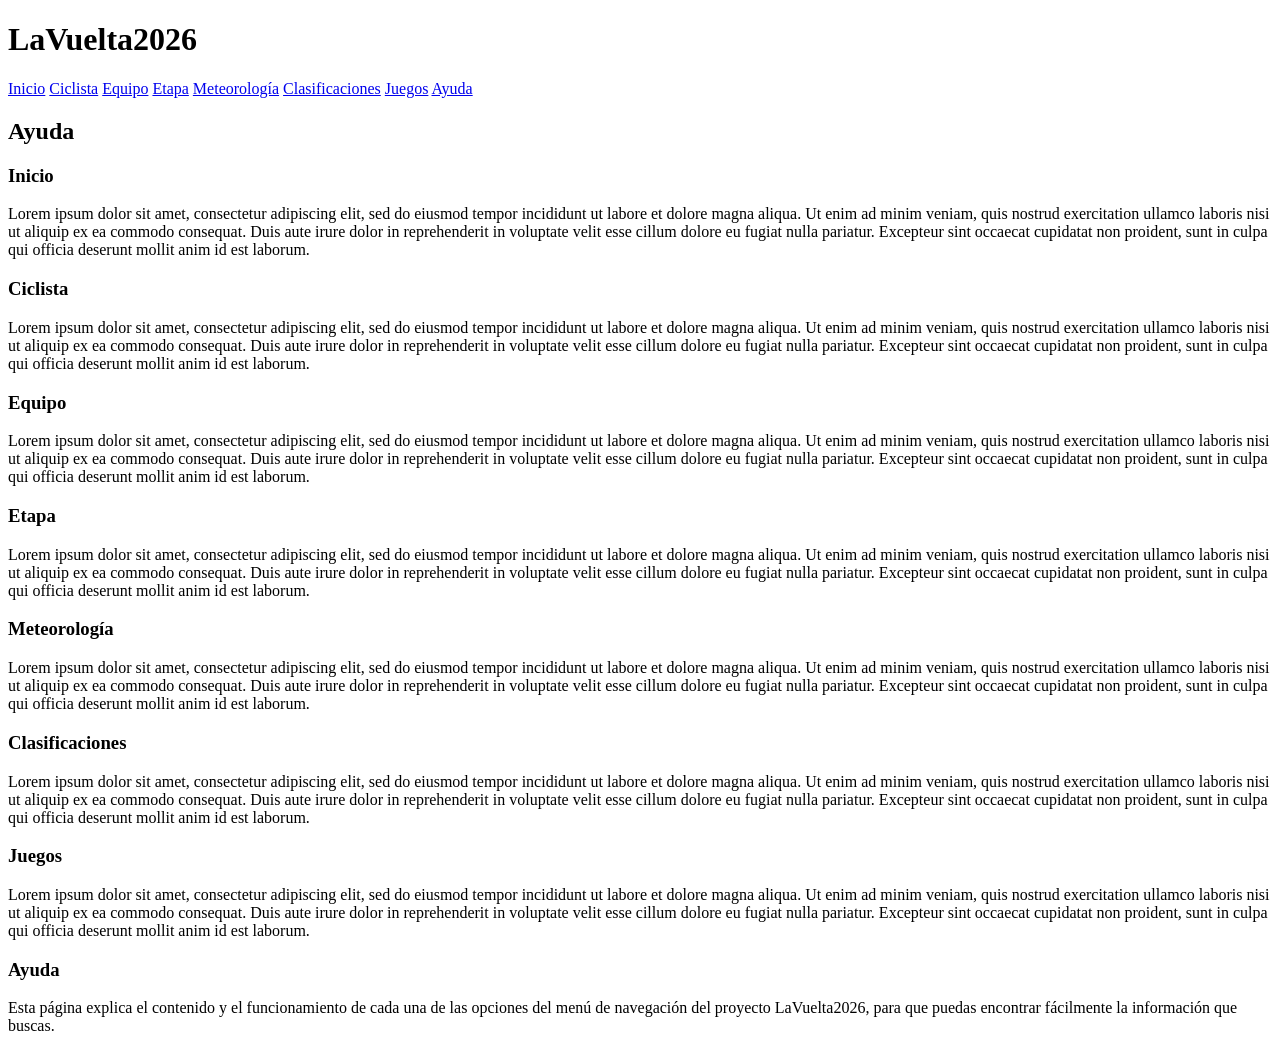
==== ayuda.html @ b2195c82 "P4: completa ejercicios 2-8 según el guion (encabezado común, ayuda, ciclista 2025, formulario de ju" ====
<!DOCTYPE HTML>

<html lang="es">
<head>
    <!-- Datos que describen el documento -->
    <meta charset="UTF-8" />
    <title>LaVuelta2026:Ayuda</title>

    <meta name="author" content="David González" />
    <meta name="description" content="Documento ayuda.html del proyecto LaVuelta2026" />
   
    <meta name ="viewport" content ="width=device-width, initial-scale=1.0" />

    <!--Enlace a las hojas de estilo-->
    <link rel="stylesheet" type="text/css" href="estilo/estilo.css" />
    <link rel="stylesheet" type="text/css" href="estilo/layout.css" />
</head>

<body>
   <!-- contenido de ayuda.html  -->
    <header>
        <h1>LaVuelta2026</h1>
        <nav>
            <a href="index.html" title="Menú de inicio">Inicio</a>
            <a href="ciclista.html" title="Información sobre el ciclista">Ciclista</a>
            <a href="equipo.html" title="Información sobre el equipo">Equipo</a>
            <a href="etapa.html" title="Información sobre la etapa">Etapa</a>
            <a href="meteorologia.html" title="Información sobre la meteorología">Meteorología</a>
            <a href="clasificaciones.html" title="Información sobre las clasificaciones">Clasificaciones</a>
            <a href="juegos.html" title="Juegos relacionados">Juegos</a>
            <a href="ayuda.html" title="Ayuda de la página">Ayuda</a>
        </nav>
    </header>

    <h2>Ayuda</h2>

    <section>
        <h3>Inicio</h3>
        <p>
            Lorem ipsum dolor sit amet, consectetur adipiscing elit, sed do eiusmod tempor incididunt ut 
            labore et dolore magna aliqua. Ut enim ad minim veniam, quis nostrud exercitation ullamco 
            laboris nisi ut aliquip ex ea commodo consequat. Duis aute irure dolor in reprehenderit in 
            voluptate velit esse cillum dolore eu fugiat nulla pariatur. Excepteur sint occaecat cupidatat non 
            proident, sunt in culpa qui officia deserunt mollit anim id est laborum.
        </p>
    </section>

    <section>
        <h3>Ciclista</h3>
        <p>
            Lorem ipsum dolor sit amet, consectetur adipiscing elit, sed do eiusmod tempor incididunt ut 
            labore et dolore magna aliqua. Ut enim ad minim veniam, quis nostrud exercitation ullamco 
            laboris nisi ut aliquip ex ea commodo consequat. Duis aute irure dolor in reprehenderit in 
            voluptate velit esse cillum dolore eu fugiat nulla pariatur. Excepteur sint occaecat cupidatat non 
            proident, sunt in culpa qui officia deserunt mollit anim id est laborum.
        </p>
    </section>

    <section>
        <h3>Equipo</h3>
        <p>
            Lorem ipsum dolor sit amet, consectetur adipiscing elit, sed do eiusmod tempor incididunt ut 
            labore et dolore magna aliqua. Ut enim ad minim veniam, quis nostrud exercitation ullamco 
            laboris nisi ut aliquip ex ea commodo consequat. Duis aute irure dolor in reprehenderit in 
            voluptate velit esse cillum dolore eu fugiat nulla pariatur. Excepteur sint occaecat cupidatat non 
            proident, sunt in culpa qui officia deserunt mollit anim id est laborum.
        </p>
    </section>

    <section>
        <h3>Etapa</h3>
        <p>
            Lorem ipsum dolor sit amet, consectetur adipiscing elit, sed do eiusmod tempor incididunt ut 
            labore et dolore magna aliqua. Ut enim ad minim veniam, quis nostrud exercitation ullamco 
            laboris nisi ut aliquip ex ea commodo consequat. Duis aute irure dolor in reprehenderit in 
            voluptate velit esse cillum dolore eu fugiat nulla pariatur. Excepteur sint occaecat cupidatat non 
            proident, sunt in culpa qui officia deserunt mollit anim id est laborum.
        </p>
    </section>

    <section>
        <h3>Meteorología</h3>
        <p>
            Lorem ipsum dolor sit amet, consectetur adipiscing elit, sed do eiusmod tempor incididunt ut 
            labore et dolore magna aliqua. Ut enim ad minim veniam, quis nostrud exercitation ullamco 
            laboris nisi ut aliquip ex ea commodo consequat. Duis aute irure dolor in reprehenderit in 
            voluptate velit esse cillum dolore eu fugiat nulla pariatur. Excepteur sint occaecat cupidatat non 
            proident, sunt in culpa qui officia deserunt mollit anim id est laborum.
        </p>
    </section>

    <section>
        <h3>Clasificaciones</h3>
        <p>
            Lorem ipsum dolor sit amet, consectetur adipiscing elit, sed do eiusmod tempor incididunt ut 
            labore et dolore magna aliqua. Ut enim ad minim veniam, quis nostrud exercitation ullamco 
            laboris nisi ut aliquip ex ea commodo consequat. Duis aute irure dolor in reprehenderit in 
            voluptate velit esse cillum dolore eu fugiat nulla pariatur. Excepteur sint occaecat cupidatat non 
            proident, sunt in culpa qui officia deserunt mollit anim id est laborum.
        </p>
    </section>

    <section>
        <h3>Juegos</h3>
        <p>
            Lorem ipsum dolor sit amet, consectetur adipiscing elit, sed do eiusmod tempor incididunt ut 
            labore et dolore magna aliqua. Ut enim ad minim veniam, quis nostrud exercitation ullamco 
            laboris nisi ut aliquip ex ea commodo consequat. Duis aute irure dolor in reprehenderit in 
            voluptate velit esse cillum dolore eu fugiat nulla pariatur. Excepteur sint occaecat cupidatat non 
            proident, sunt in culpa qui officia deserunt mollit anim id est laborum.
        </p>
    </section>

    <section>
        <h3>Ayuda</h3>
        <p>
            Esta página explica el contenido y el funcionamiento de cada una de las opciones del menú de
            navegación del proyecto LaVuelta2026, para que puedas encontrar fácilmente la información que buscas.
        </p>
    </section>
    
</body>
</html>
---- estilo/estilo.css ----
/* ***************************************/
/*             LaVuelta2026              */
/*          Estilos generales            */
/* ***************************************/
/*    DATOS ESTUDIANTE                   */
/* --------------------------------------*/
/*  Nombre y Apellidos:                  */
/*  Correo electrónico (uniovi):         */
/*  Grupo de laboratorio:                */
/* ***************************************/
---- estilo/layout.css ----
/* ***************************************/
/*           LaVuelta2026                */
/*          Estilos layout               */
/* ***************************************/
/*    DATOS ESTUDIANTE                   */
/* --------------------------------------*/
/*  Nombre y Apellidos:                  */
/*  Correo electrónico (uniovi):         */
/*  Grupo de laboratorio:                */
/* ***************************************/
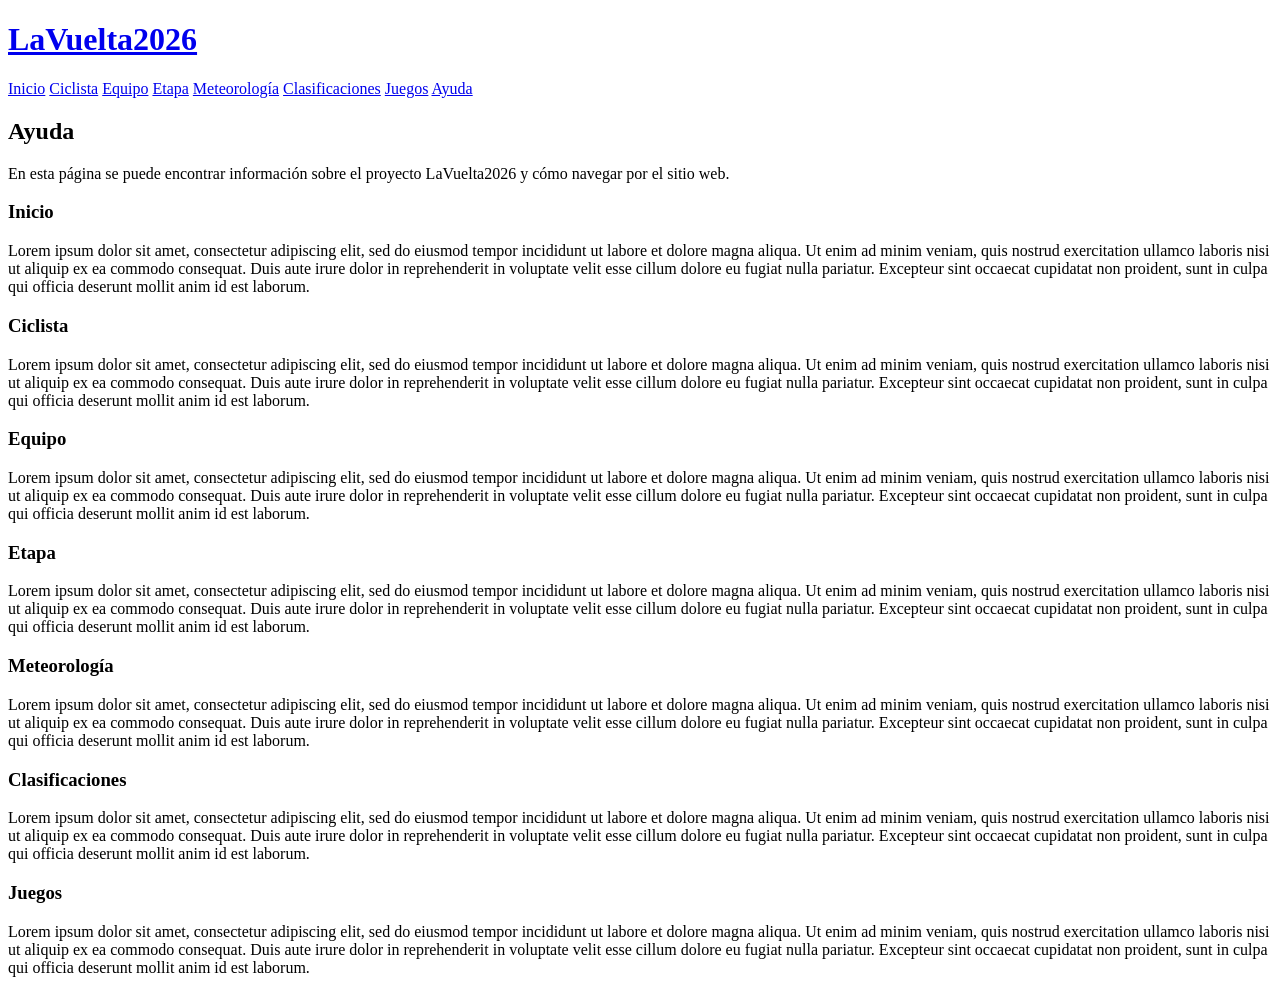
==== commit 48e5910b: "Restaura la versión del alumno; mantiene solo los metadatos description y las preguntas 6-10 del for" ====
--- a/ayuda.html
+++ b/ayuda.html
@@ -19,7 +19,7 @@
 <body>
    <!-- contenido de ayuda.html  -->
     <header>
-        <h1>LaVuelta2026</h1>
+        <h1><a href="index.html">LaVuelta2026</a></h1>
         <nav>
             <a href="index.html" title="Menú de inicio">Inicio</a>
             <a href="ciclista.html" title="Información sobre el ciclista">Ciclista</a>
@@ -28,11 +28,13 @@
             <a href="meteorologia.html" title="Información sobre la meteorología">Meteorología</a>
             <a href="clasificaciones.html" title="Información sobre las clasificaciones">Clasificaciones</a>
             <a href="juegos.html" title="Juegos relacionados">Juegos</a>
-            <a href="ayuda.html" title="Ayuda de la página">Ayuda</a>
+            <a class="active" href="ayuda.html" title="Ayuda de la página">Ayuda</a>
         </nav>
     </header>
 
     <h2>Ayuda</h2>
+
+    <p>En esta página se puede encontrar información sobre el proyecto LaVuelta2026 y cómo navegar por el sitio web.</p>
 
     <section>
         <h3>Inicio</h3>
@@ -110,14 +112,6 @@
             proident, sunt in culpa qui officia deserunt mollit anim id est laborum.
         </p>
     </section>
-
-    <section>
-        <h3>Ayuda</h3>
-        <p>
-            Esta página explica el contenido y el funcionamiento de cada una de las opciones del menú de
-            navegación del proyecto LaVuelta2026, para que puedas encontrar fácilmente la información que buscas.
-        </p>
-    </section>
     
 </body>
 </html>
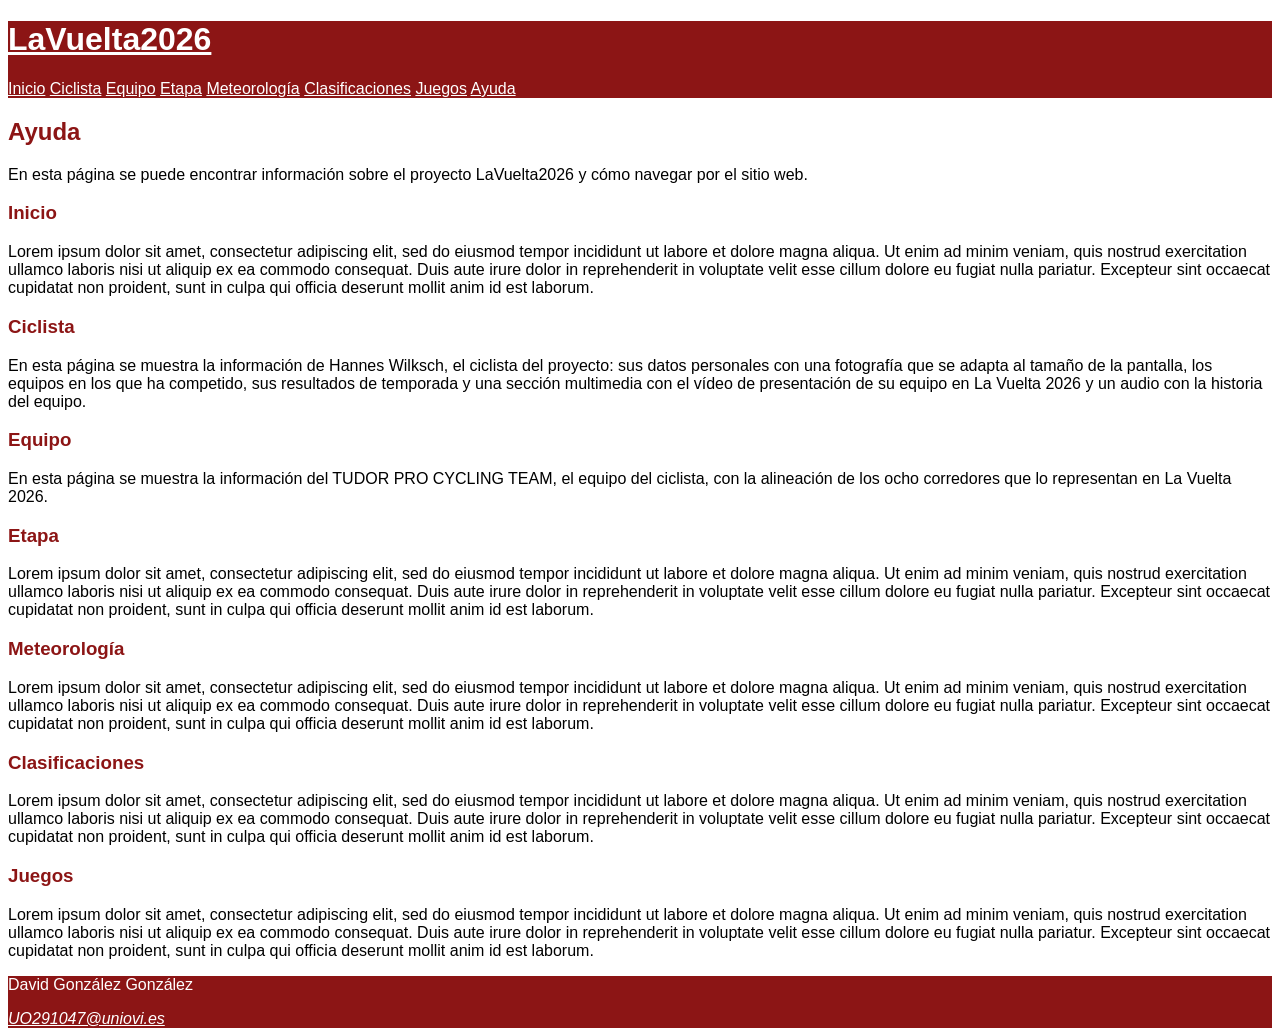
==== commit cfcfadff: "P5: ejercicios 2.9-10 (audio, tarjetas del equipo, pie, favicon, main, tipografía, gama cromática y " ====
--- a/ayuda.html
+++ b/ayuda.html
@@ -14,6 +14,7 @@
     <!--Enlace a las hojas de estilo-->
     <link rel="stylesheet" type="text/css" href="estilo/estilo.css" />
     <link rel="stylesheet" type="text/css" href="estilo/layout.css" />
+    <link rel="icon" href="multimedia/favicon.ico" />
 </head>
 
 <body>
@@ -32,86 +33,88 @@
         </nav>
     </header>
 
-    <h2>Ayuda</h2>
+    <main>
+        <h2>Ayuda</h2>
 
-    <p>En esta página se puede encontrar información sobre el proyecto LaVuelta2026 y cómo navegar por el sitio web.</p>
+        <p>En esta página se puede encontrar información sobre el proyecto LaVuelta2026 y cómo navegar por el sitio web.</p>
 
-    <section>
-        <h3>Inicio</h3>
-        <p>
-            Lorem ipsum dolor sit amet, consectetur adipiscing elit, sed do eiusmod tempor incididunt ut 
-            labore et dolore magna aliqua. Ut enim ad minim veniam, quis nostrud exercitation ullamco 
-            laboris nisi ut aliquip ex ea commodo consequat. Duis aute irure dolor in reprehenderit in 
-            voluptate velit esse cillum dolore eu fugiat nulla pariatur. Excepteur sint occaecat cupidatat non 
-            proident, sunt in culpa qui officia deserunt mollit anim id est laborum.
-        </p>
-    </section>
+        <section>
+            <h3>Inicio</h3>
+            <p>
+                Lorem ipsum dolor sit amet, consectetur adipiscing elit, sed do eiusmod tempor incididunt ut 
+                labore et dolore magna aliqua. Ut enim ad minim veniam, quis nostrud exercitation ullamco 
+                laboris nisi ut aliquip ex ea commodo consequat. Duis aute irure dolor in reprehenderit in 
+                voluptate velit esse cillum dolore eu fugiat nulla pariatur. Excepteur sint occaecat cupidatat non 
+                proident, sunt in culpa qui officia deserunt mollit anim id est laborum.
+            </p>
+        </section>
 
-    <section>
-        <h3>Ciclista</h3>
-        <p>
-            Lorem ipsum dolor sit amet, consectetur adipiscing elit, sed do eiusmod tempor incididunt ut 
-            labore et dolore magna aliqua. Ut enim ad minim veniam, quis nostrud exercitation ullamco 
-            laboris nisi ut aliquip ex ea commodo consequat. Duis aute irure dolor in reprehenderit in 
-            voluptate velit esse cillum dolore eu fugiat nulla pariatur. Excepteur sint occaecat cupidatat non 
-            proident, sunt in culpa qui officia deserunt mollit anim id est laborum.
-        </p>
-    </section>
+        <section>
+            <h3>Ciclista</h3>
+            <p>
+                En esta página se muestra la información de Hannes Wilksch, el ciclista del proyecto: sus datos
+                personales con una fotografía que se adapta al tamaño de la pantalla, los equipos en los que ha
+                competido, sus resultados de temporada y una sección multimedia con el vídeo de presentación de su
+                equipo en La Vuelta 2026 y un audio con la historia del equipo.
+            </p>
+        </section>
 
-    <section>
-        <h3>Equipo</h3>
-        <p>
-            Lorem ipsum dolor sit amet, consectetur adipiscing elit, sed do eiusmod tempor incididunt ut 
-            labore et dolore magna aliqua. Ut enim ad minim veniam, quis nostrud exercitation ullamco 
-            laboris nisi ut aliquip ex ea commodo consequat. Duis aute irure dolor in reprehenderit in 
-            voluptate velit esse cillum dolore eu fugiat nulla pariatur. Excepteur sint occaecat cupidatat non 
-            proident, sunt in culpa qui officia deserunt mollit anim id est laborum.
-        </p>
-    </section>
+        <section>
+            <h3>Equipo</h3>
+            <p>
+                En esta página se muestra la información del TUDOR PRO CYCLING TEAM, el equipo del ciclista, con la
+                alineación de los ocho corredores que lo representan en La Vuelta 2026.
+            </p>
+        </section>
 
-    <section>
-        <h3>Etapa</h3>
-        <p>
-            Lorem ipsum dolor sit amet, consectetur adipiscing elit, sed do eiusmod tempor incididunt ut 
-            labore et dolore magna aliqua. Ut enim ad minim veniam, quis nostrud exercitation ullamco 
-            laboris nisi ut aliquip ex ea commodo consequat. Duis aute irure dolor in reprehenderit in 
-            voluptate velit esse cillum dolore eu fugiat nulla pariatur. Excepteur sint occaecat cupidatat non 
-            proident, sunt in culpa qui officia deserunt mollit anim id est laborum.
-        </p>
-    </section>
+        <section>
+            <h3>Etapa</h3>
+            <p>
+                Lorem ipsum dolor sit amet, consectetur adipiscing elit, sed do eiusmod tempor incididunt ut 
+                labore et dolore magna aliqua. Ut enim ad minim veniam, quis nostrud exercitation ullamco 
+                laboris nisi ut aliquip ex ea commodo consequat. Duis aute irure dolor in reprehenderit in 
+                voluptate velit esse cillum dolore eu fugiat nulla pariatur. Excepteur sint occaecat cupidatat non 
+                proident, sunt in culpa qui officia deserunt mollit anim id est laborum.
+            </p>
+        </section>
 
-    <section>
-        <h3>Meteorología</h3>
-        <p>
-            Lorem ipsum dolor sit amet, consectetur adipiscing elit, sed do eiusmod tempor incididunt ut 
-            labore et dolore magna aliqua. Ut enim ad minim veniam, quis nostrud exercitation ullamco 
-            laboris nisi ut aliquip ex ea commodo consequat. Duis aute irure dolor in reprehenderit in 
-            voluptate velit esse cillum dolore eu fugiat nulla pariatur. Excepteur sint occaecat cupidatat non 
-            proident, sunt in culpa qui officia deserunt mollit anim id est laborum.
-        </p>
-    </section>
+        <section>
+            <h3>Meteorología</h3>
+            <p>
+                Lorem ipsum dolor sit amet, consectetur adipiscing elit, sed do eiusmod tempor incididunt ut 
+                labore et dolore magna aliqua. Ut enim ad minim veniam, quis nostrud exercitation ullamco 
+                laboris nisi ut aliquip ex ea commodo consequat. Duis aute irure dolor in reprehenderit in 
+                voluptate velit esse cillum dolore eu fugiat nulla pariatur. Excepteur sint occaecat cupidatat non 
+                proident, sunt in culpa qui officia deserunt mollit anim id est laborum.
+            </p>
+        </section>
 
-    <section>
-        <h3>Clasificaciones</h3>
-        <p>
-            Lorem ipsum dolor sit amet, consectetur adipiscing elit, sed do eiusmod tempor incididunt ut 
-            labore et dolore magna aliqua. Ut enim ad minim veniam, quis nostrud exercitation ullamco 
-            laboris nisi ut aliquip ex ea commodo consequat. Duis aute irure dolor in reprehenderit in 
-            voluptate velit esse cillum dolore eu fugiat nulla pariatur. Excepteur sint occaecat cupidatat non 
-            proident, sunt in culpa qui officia deserunt mollit anim id est laborum.
-        </p>
-    </section>
+        <section>
+            <h3>Clasificaciones</h3>
+            <p>
+                Lorem ipsum dolor sit amet, consectetur adipiscing elit, sed do eiusmod tempor incididunt ut 
+                labore et dolore magna aliqua. Ut enim ad minim veniam, quis nostrud exercitation ullamco 
+                laboris nisi ut aliquip ex ea commodo consequat. Duis aute irure dolor in reprehenderit in 
+                voluptate velit esse cillum dolore eu fugiat nulla pariatur. Excepteur sint occaecat cupidatat non 
+                proident, sunt in culpa qui officia deserunt mollit anim id est laborum.
+            </p>
+        </section>
 
-    <section>
-        <h3>Juegos</h3>
-        <p>
-            Lorem ipsum dolor sit amet, consectetur adipiscing elit, sed do eiusmod tempor incididunt ut 
-            labore et dolore magna aliqua. Ut enim ad minim veniam, quis nostrud exercitation ullamco 
-            laboris nisi ut aliquip ex ea commodo consequat. Duis aute irure dolor in reprehenderit in 
-            voluptate velit esse cillum dolore eu fugiat nulla pariatur. Excepteur sint occaecat cupidatat non 
-            proident, sunt in culpa qui officia deserunt mollit anim id est laborum.
-        </p>
-    </section>
-    
+        <section>
+            <h3>Juegos</h3>
+            <p>
+                Lorem ipsum dolor sit amet, consectetur adipiscing elit, sed do eiusmod tempor incididunt ut 
+                labore et dolore magna aliqua. Ut enim ad minim veniam, quis nostrud exercitation ullamco 
+                laboris nisi ut aliquip ex ea commodo consequat. Duis aute irure dolor in reprehenderit in 
+                voluptate velit esse cillum dolore eu fugiat nulla pariatur. Excepteur sint occaecat cupidatat non 
+                proident, sunt in culpa qui officia deserunt mollit anim id est laborum.
+            </p>
+        </section>
+    </main>
+
+    <footer>
+        <p>David González González</p>
+        <address><a href="mailto:UO291047@uniovi.es">UO291047@uniovi.es</a></address>
+    </footer>
 </body>
 </html>
--- a/estilo/estilo.css
+++ b/estilo/estilo.css
@@ -4,10 +4,53 @@
 /* ***************************************/
 /*    DATOS ESTUDIANTE                   */
 /* --------------------------------------*/
-/*  Nombre y Apellidos:                  */
-/*  Correo electrónico (uniovi):         */
+/*  Nombre y Apellidos: David González González */
+/*  Correo electrónico (uniovi): UO291047@uniovi.es */
 /*  Grupo de laboratorio:                */
 /* ***************************************/
 
+/* Gama cromática
+Color principal (#8C1515)
+    - Contraste de 8.09:1 con color secundario (AAA)
+    - Contraste de 9.40:1 con color blanco (AAA)
+    - Contraste de 2.23:1 con color negro (NO CONTRASTA, se descarta)
+Color secundario (#FBEAEA)
+    - Contraste de 8.09:1 con color principal (AAA)
+    - Contraste de 18.06:1 con color negro (AAA)
+    - Contraste de 1.16:1 con color blanco (NO CONTRASTA, se descarta)
+Color blanco (#FFFFFF)
+Color negro (#000000)
+*/
 
+/* Especificidad: 010 */
+:root {
+    --color-principal: #8C1515;
+    --color-secundario: #FBEAEA;
+    --color-negro: #000000;
+    --color-blanco: #FFFFFF;
+}
 
+/* Especificidad: 001 */
+body {
+    font-family: Verdana, Geneva, sans-serif;
+    color: var(--color-negro);
+    background-color: var(--color-blanco);
+}
+
+/* Especificidad: 001, 001 */
+header, footer {
+    color: var(--color-blanco);
+    background-color: var(--color-principal);
+}
+
+/* Especificidad: 001, 001, 001, 001, 001, 001 */
+h1, h2, h3, h4, h5, h6 {
+    color: var(--color-principal);
+    background-color: var(--color-blanco);
+}
+
+/* Especificidad: 002, 002, 002 */
+header h1, header a, footer a {
+    color: var(--color-blanco);
+    background-color: var(--color-principal);
+}
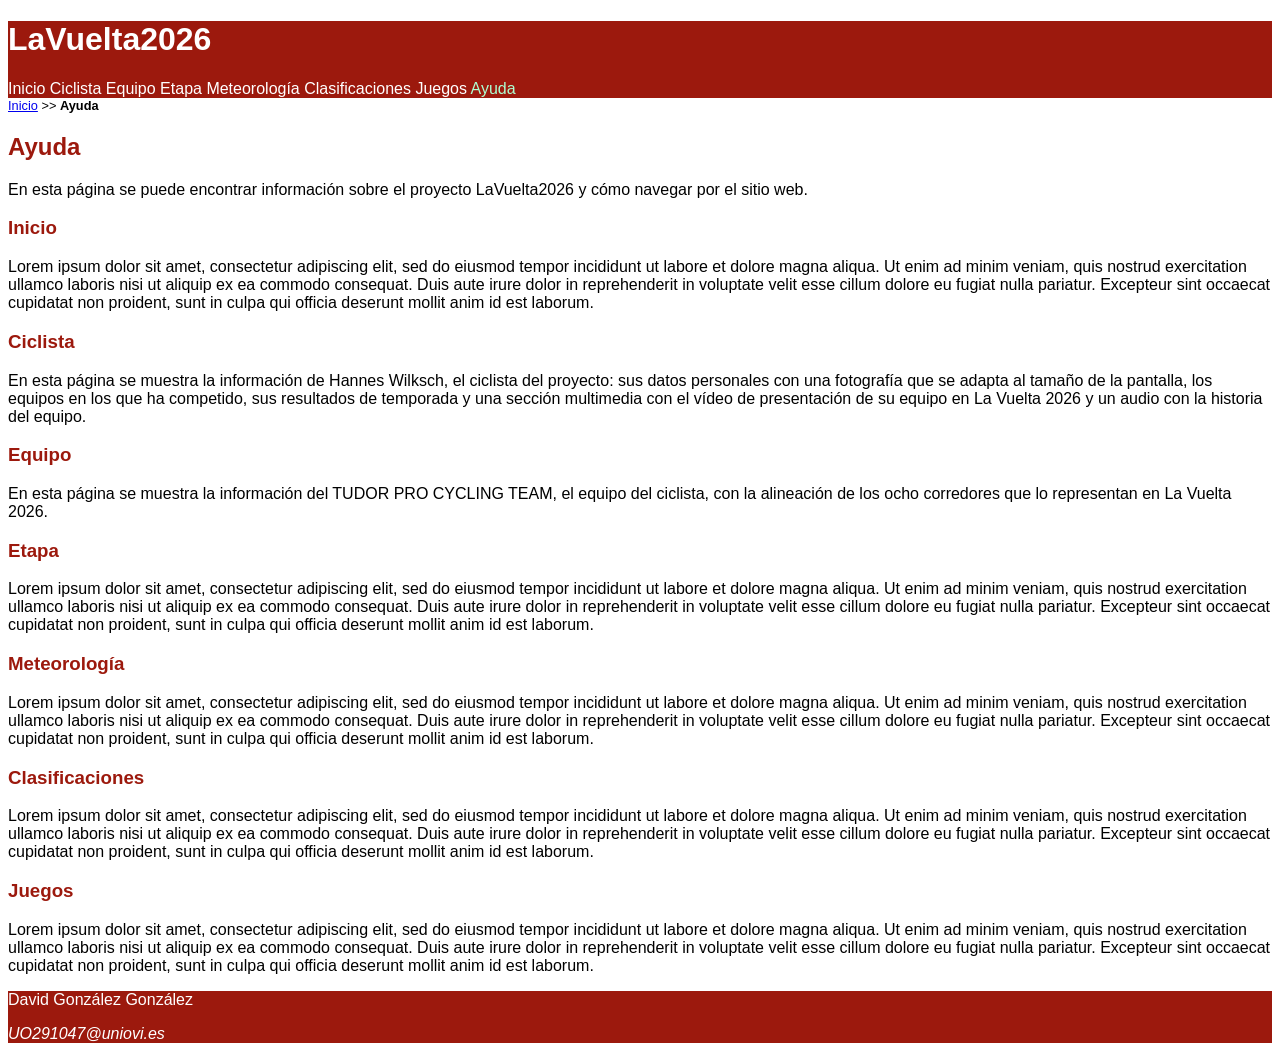
==== commit 58d685a2: "Sesion 6" ====
--- a/ayuda.html
+++ b/ayuda.html
@@ -29,9 +29,17 @@
             <a href="meteorologia.html" title="Información sobre la meteorología">Meteorología</a>
             <a href="clasificaciones.html" title="Información sobre las clasificaciones">Clasificaciones</a>
             <a href="juegos.html" title="Juegos relacionados">Juegos</a>
-            <a class="active" href="ayuda.html" title="Ayuda de la página">Ayuda</a>
+            <a aria-current="page" href="ayuda.html" title="Ayuda de la página">Ayuda</a>
         </nav>
     </header>
+
+    <nav aria-label="migas">
+        <ol>
+            <li><a href="index.html">Inicio</a></li>
+            <li>>></li>
+            <li>Ayuda</li>
+        </ol>
+    </nav>
 
     <main>
         <h2>Ayuda</h2>
--- a/estilo/estilo.css
+++ b/estilo/estilo.css
@@ -1,38 +1,38 @@
-/* ***************************************/
-/*             LaVuelta2026              */
-/*          Estilos generales            */
-/* ***************************************/
-/*    DATOS ESTUDIANTE                   */
-/* --------------------------------------*/
-/*  Nombre y Apellidos: David González González */
+/* **************************************************/
+/*             LaVuelta2026                         */
+/*          Estilos generales                       */
+/* **************************************************/
+/*    DATOS ESTUDIANTE                              */
+/* -------------------------------------------------*/
+/*  Nombre y Apellidos: David González González     */
 /*  Correo electrónico (uniovi): UO291047@uniovi.es */
-/*  Grupo de laboratorio:                */
-/* ***************************************/
+/*  Grupo de laboratorio: L-06                      */
+/* **************************************************/
 
 /* Gama cromática
-Color principal (#8C1515)
-    - Contraste de 8.09:1 con color secundario (AAA)
-    - Contraste de 9.40:1 con color blanco (AAA)
-    - Contraste de 2.23:1 con color negro (NO CONTRASTA, se descarta)
-Color secundario (#FBEAEA)
-    - Contraste de 8.09:1 con color principal (AAA)
-    - Contraste de 18.06:1 con color negro (AAA)
-    - Contraste de 1.16:1 con color blanco (NO CONTRASTA, se descarta)
+Color principal (#444444)
+    - Contraste de 8.17:1 con color secundario
+    - Contraste de 9.74:1 con color blanco
+Color secundario (#EBECE0)
+    - Contraste de 8.17:1 con color principal
+    - Contraste de 17.61:1 con color negro
 Color blanco (#FFFFFF)
 Color negro (#000000)
 */
 
+/*Colores actualizados, actualizar notas de gama cromática*/
+
 /* Especificidad: 010 */
 :root {
-    --color-principal: #8C1515;
-    --color-secundario: #FBEAEA;
+    --color-principal: #9C190D;
+    --color-secundario: #ADFFD2;
     --color-negro: #000000;
     --color-blanco: #FFFFFF;
 }
 
 /* Especificidad: 001 */
 body {
-    font-family: Verdana, Geneva, sans-serif;
+    font-family: "Century Gothic", "Trebuchet MS", sans-serif;
     color: var(--color-negro);
     background-color: var(--color-blanco);
 }
@@ -45,12 +45,50 @@
 
 /* Especificidad: 001, 001, 001, 001, 001, 001 */
 h1, h2, h3, h4, h5, h6 {
-    color: var(--color-principal);
-    background-color: var(--color-blanco);
+    color: var(--color-principal); /*Advertencia: color de fondo heredado*/
 }
 
 /* Especificidad: 002, 002, 002 */
-header h1, header a, footer a {
-    color: var(--color-blanco);
-    background-color: var(--color-principal);
+header a, footer a {
+    color: var(--color-blanco); /*Advertencia: color de fondo heredado*/
+    text-decoration-line: none;
 }
+
+/*Especificidad: 010*/
+[aria-current="page"] {
+    color: var(--color-secundario); /*Advertencia: color de fondo heredado*/
+}
+
+/* Especificidad: 003*/
+header + nav > ol { 
+    font-size: 0.8em;
+    list-style: none;
+    margin: 0;
+    padding-left: 0;
+}
+
+/*Especificidad: 004*/
+header + nav > ol > li {
+    display: inline;
+}
+
+/*Especificidad: 014*/
+header + nav > ol > li:last-child {
+    font-weight: bold;
+}
+
+/*Especificidad: 014*/
+section:has(picture) ul li:first-child {
+    font-size: 1.2em;
+    font-weight: bold;
+}
+
+/*Especificidad: 014*/
+section:has(picture) ul li:nth-child(3) {
+    font-size: 1.2em;
+}
+
+/*Especificidad: 014*/
+section:has(picture) ul li:nth-child(4) {
+    font-weight: bold;
+}
--- a/estilo/layout.css
+++ b/estilo/layout.css
@@ -1,13 +1,26 @@
-/* ***************************************/
-/*           LaVuelta2026                */
-/*          Estilos layout               */
-/* ***************************************/
-/*    DATOS ESTUDIANTE                   */
-/* --------------------------------------*/
-/*  Nombre y Apellidos:                  */
-/*  Correo electrónico (uniovi):         */
-/*  Grupo de laboratorio:                */
-/* ***************************************/
+/* **************************************************/
+/*           LaVuelta2026                           */
+/*          Estilos layout                          */
+/* **************************************************/
+/*    DATOS ESTUDIANTE                              */
+/* -------------------------------------------------*/
+/*  Nombre y Apellidos: David González González     */
+/*  Correo electrónico (uniovi): UO291047@uniovi.es */
+/*  Grupo de laboratorio: L-06                      */
+/* **************************************************/
 
+/*Especificidad: 002*/
+section:has(picture) {
+    display:flex;
+    flex-wrap: wrap;
+    align-items: center;
+}
 
+section:has(picture) h3 {
+    flex-basis: 100%;
+}
 
+section:has(picture) ul {
+    order: 1;
+    list-style: none;
+}
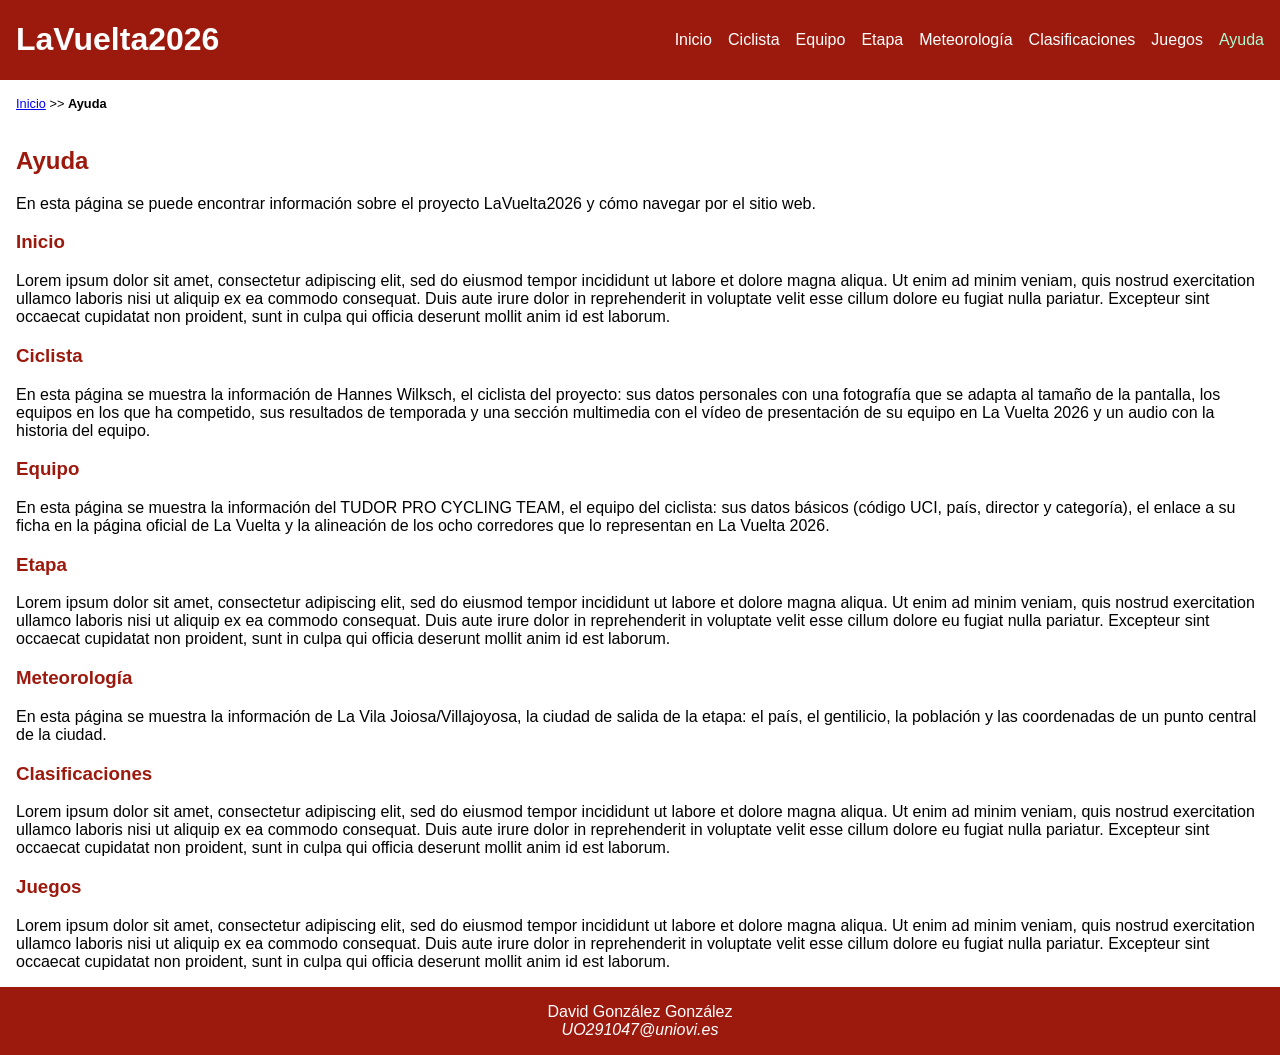
==== commit cc1e11bb: "P8: corrige ciudad.js (getCiudad y escribeCoordenadas), añade equipo.js y actualiza ayuda.html Co-Au" ====
--- a/ayuda.html
+++ b/ayuda.html
@@ -70,8 +70,9 @@
         <section>
             <h3>Equipo</h3>
             <p>
-                En esta página se muestra la información del TUDOR PRO CYCLING TEAM, el equipo del ciclista, con la
-                alineación de los ocho corredores que lo representan en La Vuelta 2026.
+                En esta página se muestra la información del TUDOR PRO CYCLING TEAM, el equipo del ciclista: sus
+                datos básicos (código UCI, país, director y categoría), el enlace a su ficha en la página oficial de
+                La Vuelta y la alineación de los ocho corredores que lo representan en La Vuelta 2026.
             </p>
         </section>
 
@@ -89,11 +90,8 @@
         <section>
             <h3>Meteorología</h3>
             <p>
-                Lorem ipsum dolor sit amet, consectetur adipiscing elit, sed do eiusmod tempor incididunt ut 
-                labore et dolore magna aliqua. Ut enim ad minim veniam, quis nostrud exercitation ullamco 
-                laboris nisi ut aliquip ex ea commodo consequat. Duis aute irure dolor in reprehenderit in 
-                voluptate velit esse cillum dolore eu fugiat nulla pariatur. Excepteur sint occaecat cupidatat non 
-                proident, sunt in culpa qui officia deserunt mollit anim id est laborum.
+                En esta página se muestra la información de La Vila Joiosa/Villajoyosa, la ciudad de salida de la
+                etapa: el país, el gentilicio, la población y las coordenadas de un punto central de la ciudad.
             </p>
         </section>
 
--- a/estilo/estilo.css
+++ b/estilo/estilo.css
@@ -10,17 +10,15 @@
 /* **************************************************/
 
 /* Gama cromática
-Color principal (#444444)
-    - Contraste de 8.17:1 con color secundario
-    - Contraste de 9.74:1 con color blanco
-Color secundario (#EBECE0)
-    - Contraste de 8.17:1 con color principal
-    - Contraste de 17.61:1 con color negro
+Color principal (#9C190D)
+    - Contraste de 7.04:1 con color secundario
+    - Contraste de 8.21:1 con color blanco
+Color secundario (#ADFFD2)
+    - Contraste de 7.04:1 con color principal
+    - Contraste de 18.01:1 con color negro
 Color blanco (#FFFFFF)
 Color negro (#000000)
 */
-
-/*Colores actualizados, actualizar notas de gama cromática*/
 
 /* Especificidad: 010 */
 :root {
@@ -48,7 +46,7 @@
     color: var(--color-principal); /*Advertencia: color de fondo heredado*/
 }
 
-/* Especificidad: 002, 002, 002 */
+/* Especificidad: 002, 002 */
 header a, footer a {
     color: var(--color-blanco); /*Advertencia: color de fondo heredado*/
     text-decoration-line: none;
--- a/estilo/layout.css
+++ b/estilo/layout.css
@@ -16,11 +16,132 @@
     align-items: center;
 }
 
+/*Especificidad: 003*/
 section:has(picture) h3 {
     flex-basis: 100%;
 }
 
+/*Especificidad: 003*/
 section:has(picture) ul {
     order: 1;
     list-style: none;
-}+}
+
+/*Especificidad: 002*/
+section:has(video) {
+    display: flex;
+    flex-direction: column;
+    align-items: flex-start;
+}
+
+/*Especificidad: 003*/
+section:has(article + article) {
+    display: grid;
+    grid-template-columns: repeat(4, 1fr);
+    justify-items: center;
+    align-items: center;
+    gap: 1em;
+}
+
+/*Especificidad: 004*/
+section:has(article + article) > h3 {
+    grid-column: 1 / -1;
+}
+
+/*Especificidad: 001*/
+body {
+    display: grid;
+    min-height: 100vh;
+    grid-template-rows: auto auto 1fr auto;
+    grid-template-areas:
+        "cabecera"
+        "migas"
+        "contenido"
+        "pie";
+    margin: 0;
+}
+
+/*Especificidad: 001*/
+header {
+    grid-area: cabecera;
+    display: flex;
+    justify-content: space-between;
+    align-items: center;
+    padding: 0 1em;
+}
+
+/*Especificidad: 002*/
+header > nav {
+    display: flex;
+    flex-wrap: wrap;
+    gap: 1em;
+}
+
+/*Especificidad: 003*/
+body > header + nav {
+    grid-area: migas;
+    padding: 1em 1em;
+}
+
+/*Especificidad: 001*/
+main {
+    grid-area: contenido;
+    padding: 0 1em;
+}
+
+/*Especificidad: 001*/
+footer {
+    grid-area: pie;
+    display: flex;
+    flex-direction: column;
+    align-items: center;
+    padding: 1em;
+}
+
+/*Especificidad: 002*/
+footer > p {
+    margin: 0;
+}
+
+/* Tabletas */
+@media (max-width: 1024px) {
+    /*Especificidad: 001*/
+    header {
+        flex-direction: column;
+    }
+
+    /*Especificidad: 002*/
+    header > nav {
+        align-self: stretch;
+        justify-content: space-around;
+    }
+
+    /*Especificidad: 003*/
+    body > header + nav {
+        display: none;
+    }
+
+    /*Especificidad: 003*/
+    section:has(article + article) {
+        grid-template-columns: repeat(2, 1fr); /*ADVERTENCIA: redefinición de la propiedad con valor original repeat(4, 1fr) */
+    }
+}
+
+/* Móviles */
+@media (max-width: 768px) {
+    /*Especificidad: 002*/
+    header > nav {
+        flex-direction: column;
+        align-items: center;
+    }
+
+    /*Especificidad: 003*/
+    section:has(article + article) {
+        grid-template-columns: 1fr; /*ADVERTENCIA: redefinición de la propiedad con valor original repeat(2, 1fr) */
+    }
+
+    /*Especificidad: 001, 001, 001*/
+    video, audio, textarea {
+        max-width: 100%;
+    }
+}
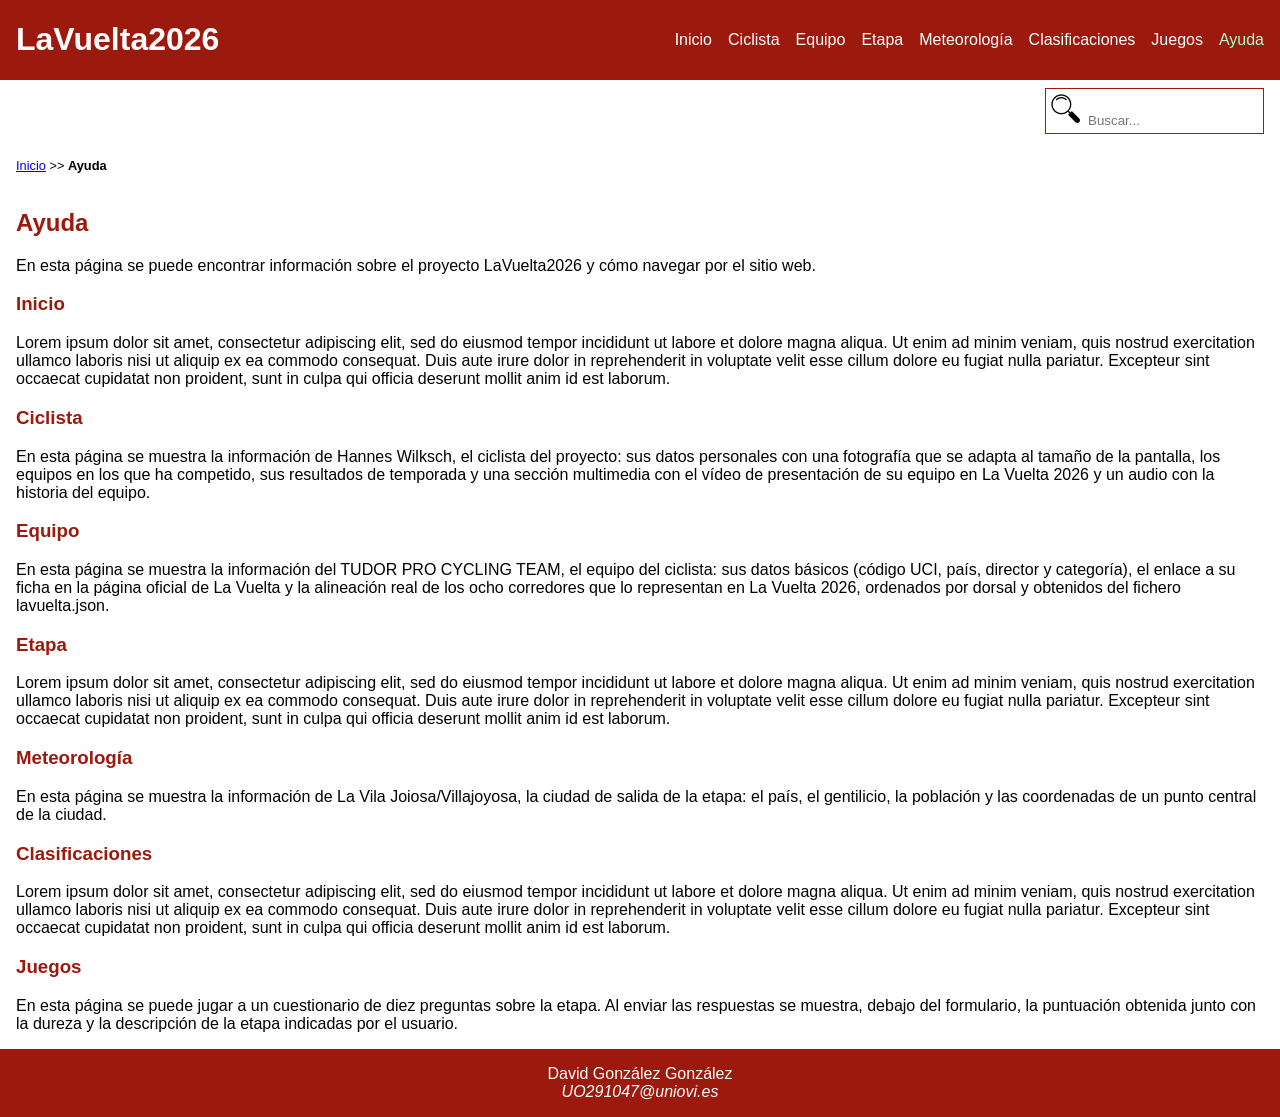
==== commit cae8250d: "P9: alineación ordenada por dorsal, formulario con calificación, menú para móviles, buscador y ayuda" ====
--- a/ayuda.html
+++ b/ayuda.html
@@ -11,6 +11,9 @@
    
     <meta name ="viewport" content ="width=device-width, initial-scale=1.0" />
 
+    <script defer src="js/menu.js"></script>
+    <script defer src="js/buscador.js"></script>
+
     <!--Enlace a las hojas de estilo-->
     <link rel="stylesheet" type="text/css" href="estilo/estilo.css" />
     <link rel="stylesheet" type="text/css" href="estilo/layout.css" />
@@ -21,6 +24,7 @@
    <!-- contenido de ayuda.html  -->
     <header>
         <h1><a href="index.html">LaVuelta2026</a></h1>
+        <button type="button" aria-label="Abrir menú de navegación" aria-expanded="false">☰</button>
         <nav>
             <a href="index.html" title="Menú de inicio">Inicio</a>
             <a href="ciclista.html" title="Información sobre el ciclista">Ciclista</a>
@@ -32,6 +36,11 @@
             <a aria-current="page" href="ayuda.html" title="Ayuda de la página">Ayuda</a>
         </nav>
     </header>
+
+    <search aria-label="Buscador">
+        <label for="busqueda"><img src="multimedia/buscador.png" alt="icono lupa" /></label>
+        <input type="search" id="busqueda" aria-label="Buscar" placeholder="Buscar..." />
+    </search>
 
     <nav aria-label="migas">
         <ol>
@@ -72,7 +81,8 @@
             <p>
                 En esta página se muestra la información del TUDOR PRO CYCLING TEAM, el equipo del ciclista: sus
                 datos básicos (código UCI, país, director y categoría), el enlace a su ficha en la página oficial de
-                La Vuelta y la alineación de los ocho corredores que lo representan en La Vuelta 2026.
+                La Vuelta y la alineación real de los ocho corredores que lo representan en La Vuelta 2026,
+                ordenados por dorsal y obtenidos del fichero lavuelta.json.
             </p>
         </section>
 
@@ -109,11 +119,9 @@
         <section>
             <h3>Juegos</h3>
             <p>
-                Lorem ipsum dolor sit amet, consectetur adipiscing elit, sed do eiusmod tempor incididunt ut 
-                labore et dolore magna aliqua. Ut enim ad minim veniam, quis nostrud exercitation ullamco 
-                laboris nisi ut aliquip ex ea commodo consequat. Duis aute irure dolor in reprehenderit in 
-                voluptate velit esse cillum dolore eu fugiat nulla pariatur. Excepteur sint occaecat cupidatat non 
-                proident, sunt in culpa qui officia deserunt mollit anim id est laborum.
+                En esta página se puede jugar a un cuestionario de diez preguntas sobre la etapa. Al enviar las
+                respuestas se muestra, debajo del formulario, la puntuación obtenida junto con la dureza y la
+                descripción de la etapa indicadas por el usuario.
             </p>
         </section>
     </main>
--- a/estilo/estilo.css
+++ b/estilo/estilo.css
@@ -58,7 +58,7 @@
 }
 
 /* Especificidad: 003*/
-header + nav > ol { 
+search + nav > ol { 
     font-size: 0.8em;
     list-style: none;
     margin: 0;
@@ -66,12 +66,12 @@
 }
 
 /*Especificidad: 004*/
-header + nav > ol > li {
+search + nav > ol > li {
     display: inline;
 }
 
 /*Especificidad: 014*/
-header + nav > ol > li:last-child {
+search + nav > ol > li:last-child {
     font-weight: bold;
 }
 
@@ -90,3 +90,8 @@
 section:has(picture) ul li:nth-child(4) {
     font-weight: bold;
 }
+
+/*Especificidad: 011*/
+input[type="search"] {
+    border: none;
+}
--- a/estilo/layout.css
+++ b/estilo/layout.css
@@ -52,9 +52,10 @@
 body {
     display: grid;
     min-height: 100vh;
-    grid-template-rows: auto auto 1fr auto;
+    grid-template-rows: auto auto auto 1fr auto;
     grid-template-areas:
         "cabecera"
+        "buscador"
         "migas"
         "contenido"
         "pie";
@@ -77,8 +78,22 @@
     gap: 1em;
 }
 
+/*Especificidad: 002*/
+header > button {
+    display: none;
+}
+
+/*Especificidad: 001*/
+search {
+    grid-area: buscador;
+    justify-self: end;
+    padding: 0.25em;
+    margin: 0.5em 1em 0.5em 0;
+    border: 0.1em solid var(--color-principal);
+}
+
 /*Especificidad: 003*/
-body > header + nav {
+body > search + nav {
     grid-area: migas;
     padding: 1em 1em;
 }
@@ -111,13 +126,27 @@
     }
 
     /*Especificidad: 002*/
+    header > button {
+        display: block; /*ADVERTENCIA: redefinición de la propiedad con valor original none */
+        margin-bottom: 0.5em;
+    }
+
+    /*Especificidad: 002*/
     header > nav {
+        display: none; /*ADVERTENCIA: redefinición de la propiedad con valor original flex */
         align-self: stretch;
         justify-content: space-around;
     }
 
+    /*Especificidad: 011*/
+    nav.abierto {
+        display: flex;
+        flex-direction: column;
+        gap: 1em;
+    }
+
     /*Especificidad: 003*/
-    body > header + nav {
+    body > search + nav {
         display: none;
     }
 
@@ -130,9 +159,23 @@
 /* Móviles */
 @media (max-width: 768px) {
     /*Especificidad: 002*/
+    header > button {
+        display: block; /*ADVERTENCIA: redefinición de la propiedad con valor original none */
+        margin-bottom: 0.5em;
+    }
+
+    /*Especificidad: 002*/
     header > nav {
+        display: none; /*ADVERTENCIA: redefinición de la propiedad con valor original flex */
         flex-direction: column;
         align-items: center;
+    }
+
+    /*Especificidad: 011*/
+    nav.abierto {
+        display: flex;
+        flex-direction: column;
+        gap: 1em;
     }
 
     /*Especificidad: 003*/
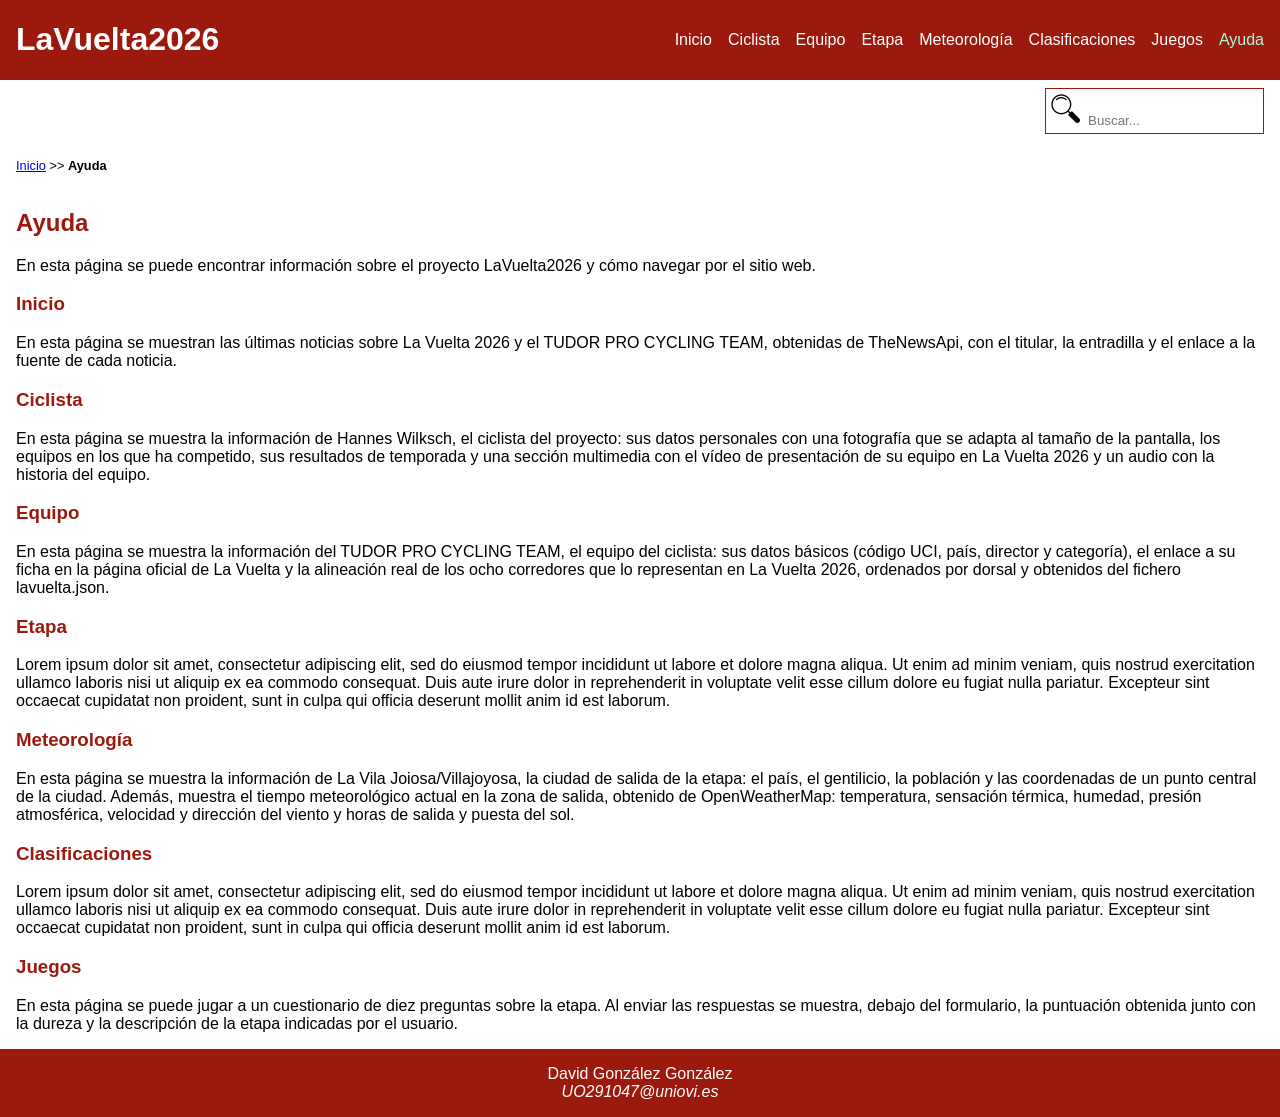
==== commit 6cb59ee1: "P10: meteorologia con OpenWeatherMap (jQuery), noticias con TheNewsApi y correccion del scroll horiz" ====
--- a/ayuda.html
+++ b/ayuda.html
@@ -58,11 +58,8 @@
         <section>
             <h3>Inicio</h3>
             <p>
-                Lorem ipsum dolor sit amet, consectetur adipiscing elit, sed do eiusmod tempor incididunt ut 
-                labore et dolore magna aliqua. Ut enim ad minim veniam, quis nostrud exercitation ullamco 
-                laboris nisi ut aliquip ex ea commodo consequat. Duis aute irure dolor in reprehenderit in 
-                voluptate velit esse cillum dolore eu fugiat nulla pariatur. Excepteur sint occaecat cupidatat non 
-                proident, sunt in culpa qui officia deserunt mollit anim id est laborum.
+                En esta página se muestran las últimas noticias sobre La Vuelta 2026 y el TUDOR PRO CYCLING TEAM,
+                obtenidas de TheNewsApi, con el titular, la entradilla y el enlace a la fuente de cada noticia.
             </p>
         </section>
 
@@ -102,6 +99,9 @@
             <p>
                 En esta página se muestra la información de La Vila Joiosa/Villajoyosa, la ciudad de salida de la
                 etapa: el país, el gentilicio, la población y las coordenadas de un punto central de la ciudad.
+                Además, muestra el tiempo meteorológico actual en la zona de salida, obtenido de OpenWeatherMap:
+                temperatura, sensación térmica, humedad, presión atmosférica, velocidad y dirección del viento y
+                horas de salida y puesta del sol.
             </p>
         </section>
 
--- a/estilo/layout.css
+++ b/estilo/layout.css
@@ -59,6 +59,7 @@
         "migas"
         "contenido"
         "pie";
+    grid-template-columns: minmax(0, 1fr);
     margin: 0;
 }
 
@@ -187,4 +188,19 @@
     video, audio, textarea {
         max-width: 100%;
     }
-}
+
+    /*Especificidad: 003*/
+    article h2+img {
+        max-width: 100%;
+    }
+
+    /*Especificidad: 001*/
+    main {
+        overflow-wrap: anywhere;
+    }
+
+    /*Especificidad: 001*/
+    fieldset {
+        min-width: 0;
+    }
+}
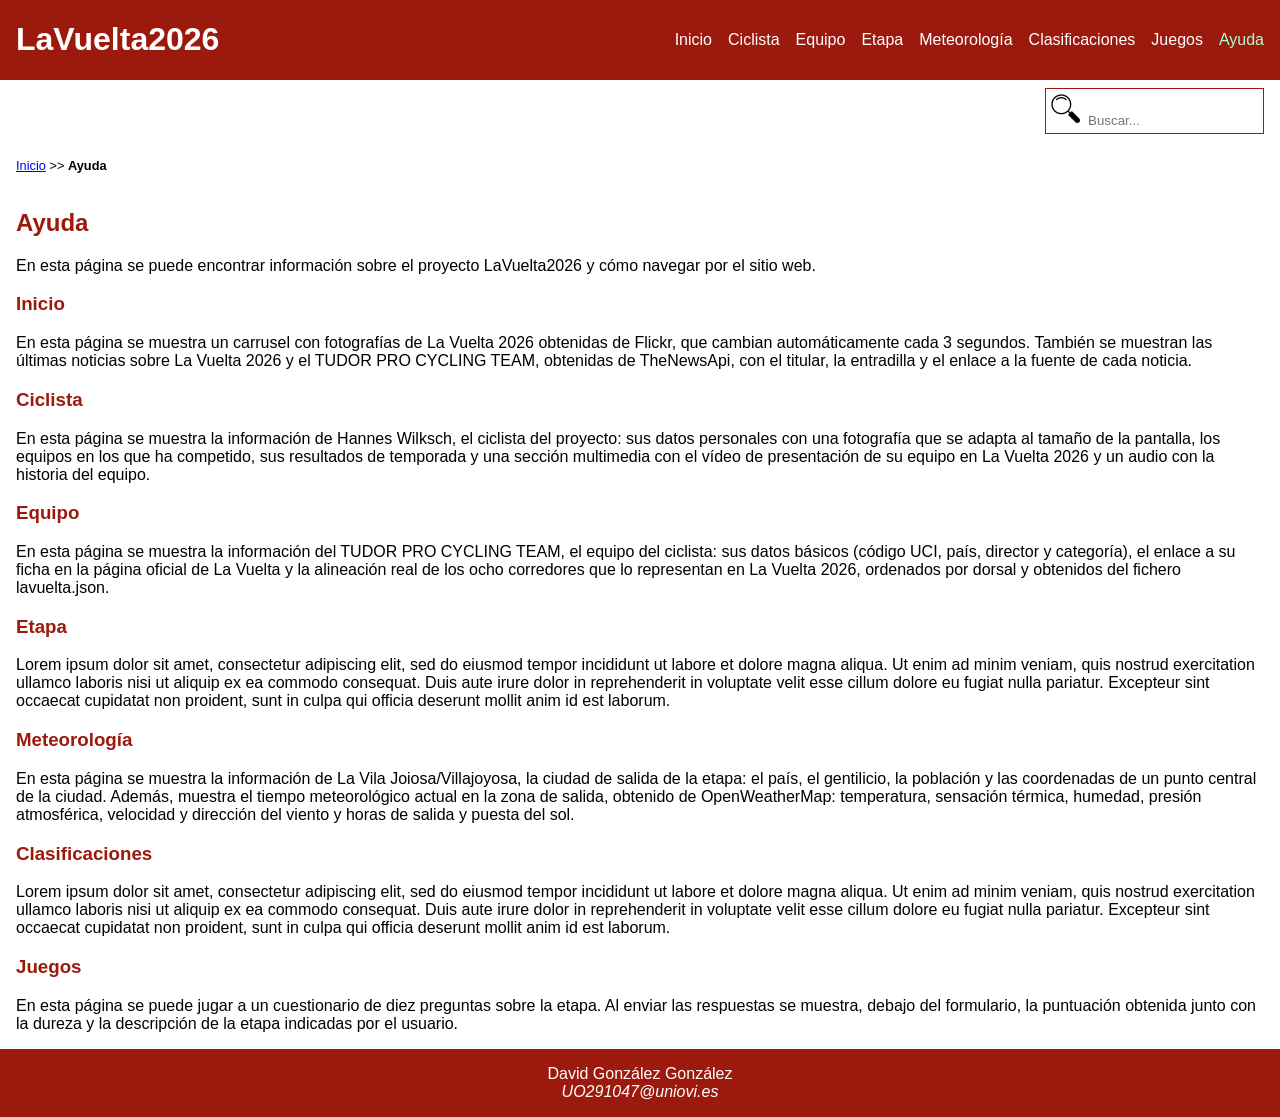
==== commit 9e1eade8: "P10 ejercicio 1: bind en setInterval, uso de actual y maximo, instanciacion del carrusel en index.ht" ====
--- a/ayuda.html
+++ b/ayuda.html
@@ -58,8 +58,9 @@
         <section>
             <h3>Inicio</h3>
             <p>
-                En esta página se muestran las últimas noticias sobre La Vuelta 2026 y el TUDOR PRO CYCLING TEAM,
-                obtenidas de TheNewsApi, con el titular, la entradilla y el enlace a la fuente de cada noticia.
+                En esta página se muestra un carrusel con fotografías de La Vuelta 2026 obtenidas de Flickr, que
+                cambian automáticamente cada 3 segundos. También se muestran las últimas noticias sobre La Vuelta 2026
+                y el TUDOR PRO CYCLING TEAM, obtenidas de TheNewsApi, con el titular, la entradilla y el enlace a la fuente de cada noticia.
             </p>
         </section>
 
